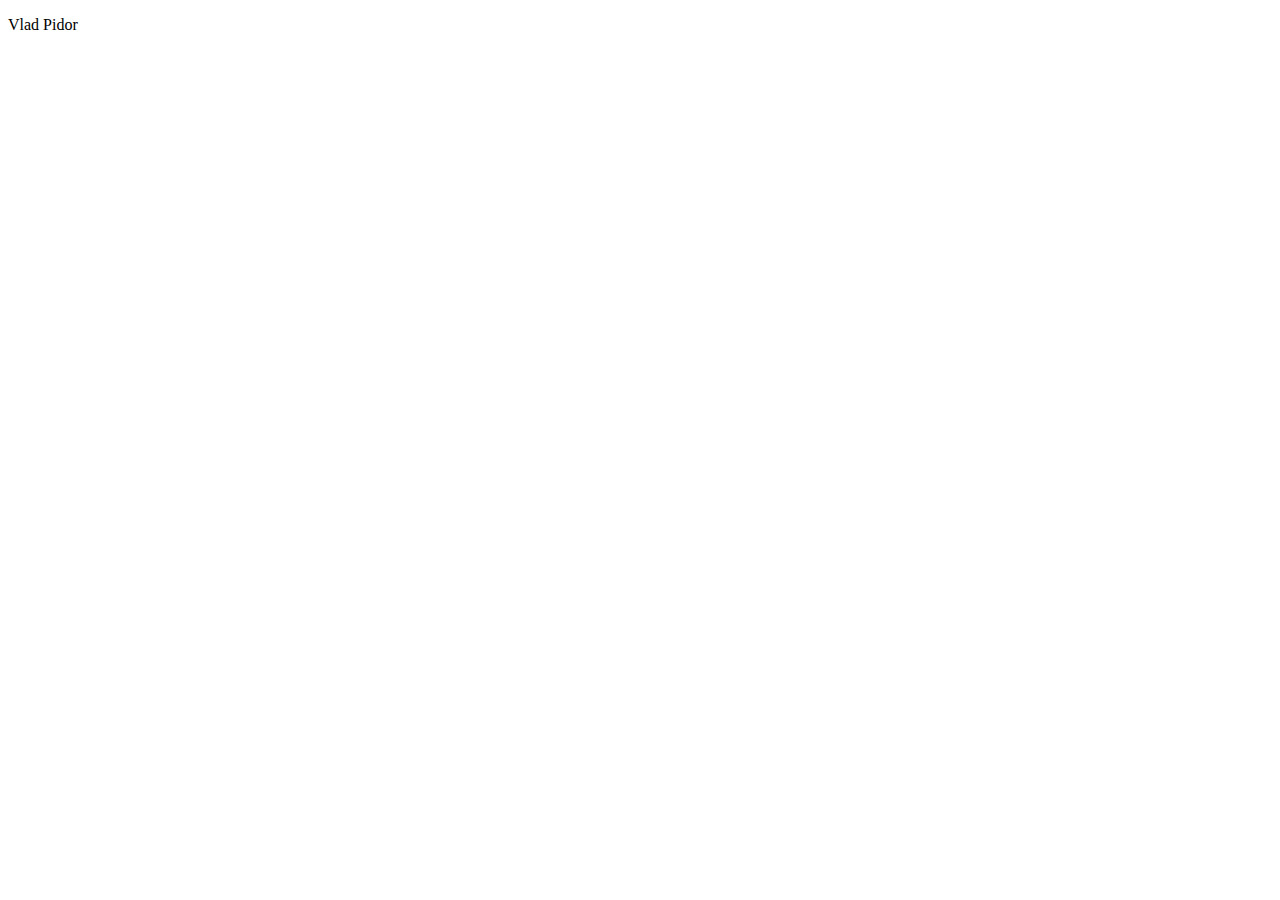
==== index.html @ d6e2662f "initial commit" ====
<!DOCTYPE html>
<html lang="en">
<head>
    <meta charset="UTF-8">
    <meta http-equiv="X-UA-Compatible" content="IE=edge">
    <meta name="viewport" content="width=device-width, initial-scale=1.0">
    <title>Nick Litvinenko</title>
</head>
<body>
    <p>Vlad Pidor</p>
</body>
</html>
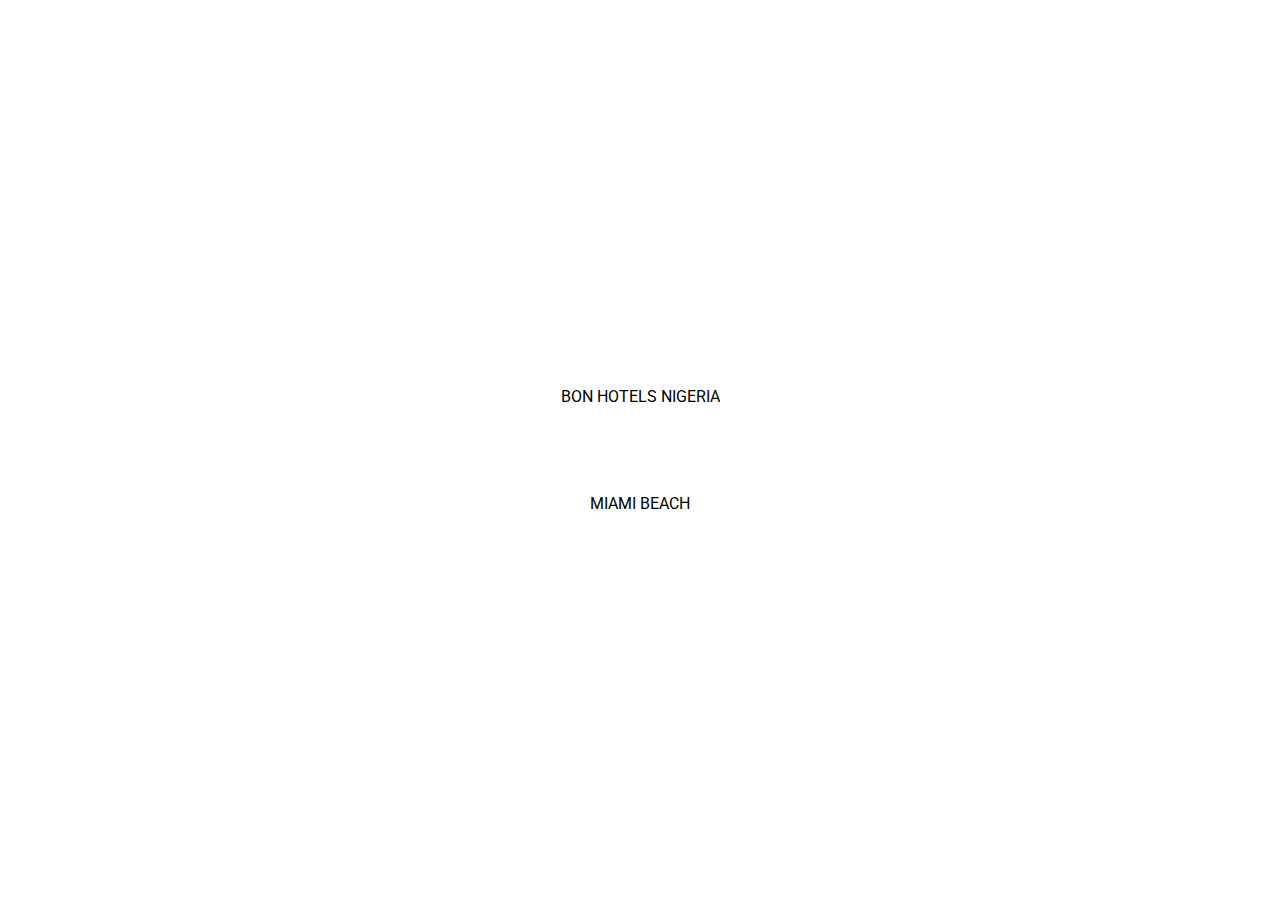
==== commit 539dc24d: "Couple Projects" ====
--- a/index.html
+++ b/index.html
@@ -4,9 +4,16 @@
     <meta charset="UTF-8">
     <meta http-equiv="X-UA-Compatible" content="IE=edge">
     <meta name="viewport" content="width=device-width, initial-scale=1.0">
+    <link rel="preconnect" href="https://fonts.googleapis.com">
+    <link rel="preconnect" href="https://fonts.gstatic.com" crossorigin>
+    <link href="https://fonts.googleapis.com/css2?family=Roboto:wght@100;300;400;700&display=swap" rel="stylesheet">    
+    <link rel="stylesheet" href="./css/index.css">
     <title>Nick Litvinenko</title>
 </head>
 <body>
-    <p>Vlad Pidor</p>
+    <div class="main-links">
+        <a href="./BonHotelsNigeria/index.html">Bon Hotels Nigeria</a>
+        <a href="./Miami/index.html">Miami Beach</a>
+    </div>
 </body>
 </html>--- a/css/index.css
+++ b/css/index.css
@@ -0,0 +1,68 @@
+* {
+  margin: 0;
+  padding: 0;
+  -webkit-box-sizing: border-box;
+          box-sizing: border-box;
+}
+
+.main-links {
+  display: -webkit-box;
+  display: -ms-flexbox;
+  display: flex;
+  height: 100vh;
+  width: 100vw;
+  -webkit-box-pack: center;
+      -ms-flex-pack: center;
+          justify-content: center;
+  -webkit-box-align: center;
+      -ms-flex-align: center;
+          align-items: center;
+  -webkit-box-orient: vertical;
+  -webkit-box-direction: normal;
+      -ms-flex-direction: column;
+          flex-direction: column;
+}
+
+.main-links a {
+  text-decoration: none;
+  color: black;
+  width: auto;
+  font-family: 'Roboto', sans-serif;
+  text-transform: uppercase;
+  margin: 2em;
+  overflow: hidden;
+}
+
+.main-links a::after, .main-links a::before {
+  display: block;
+  content: "";
+  height: 2px;
+  width: 100%;
+  background-color: black;
+  margin: 5px 0;
+  -webkit-transition: -webkit-transform 0.5s ease-in-out;
+  transition: -webkit-transform 0.5s ease-in-out;
+  transition: transform 0.5s ease-in-out;
+  transition: transform 0.5s ease-in-out, -webkit-transform 0.5s ease-in-out;
+}
+
+.main-links a::after {
+  -webkit-transform: translateX(-100%);
+          transform: translateX(-100%);
+}
+
+.main-links a::before {
+  -webkit-transform: translateX(100%);
+          transform: translateX(100%);
+}
+
+.main-links a:hover::after {
+  -webkit-transform: translateX(0);
+          transform: translateX(0);
+}
+
+.main-links a:hover::before {
+  -webkit-transform: translateX(0);
+          transform: translateX(0);
+}
+/*# sourceMappingURL=index.css.map */